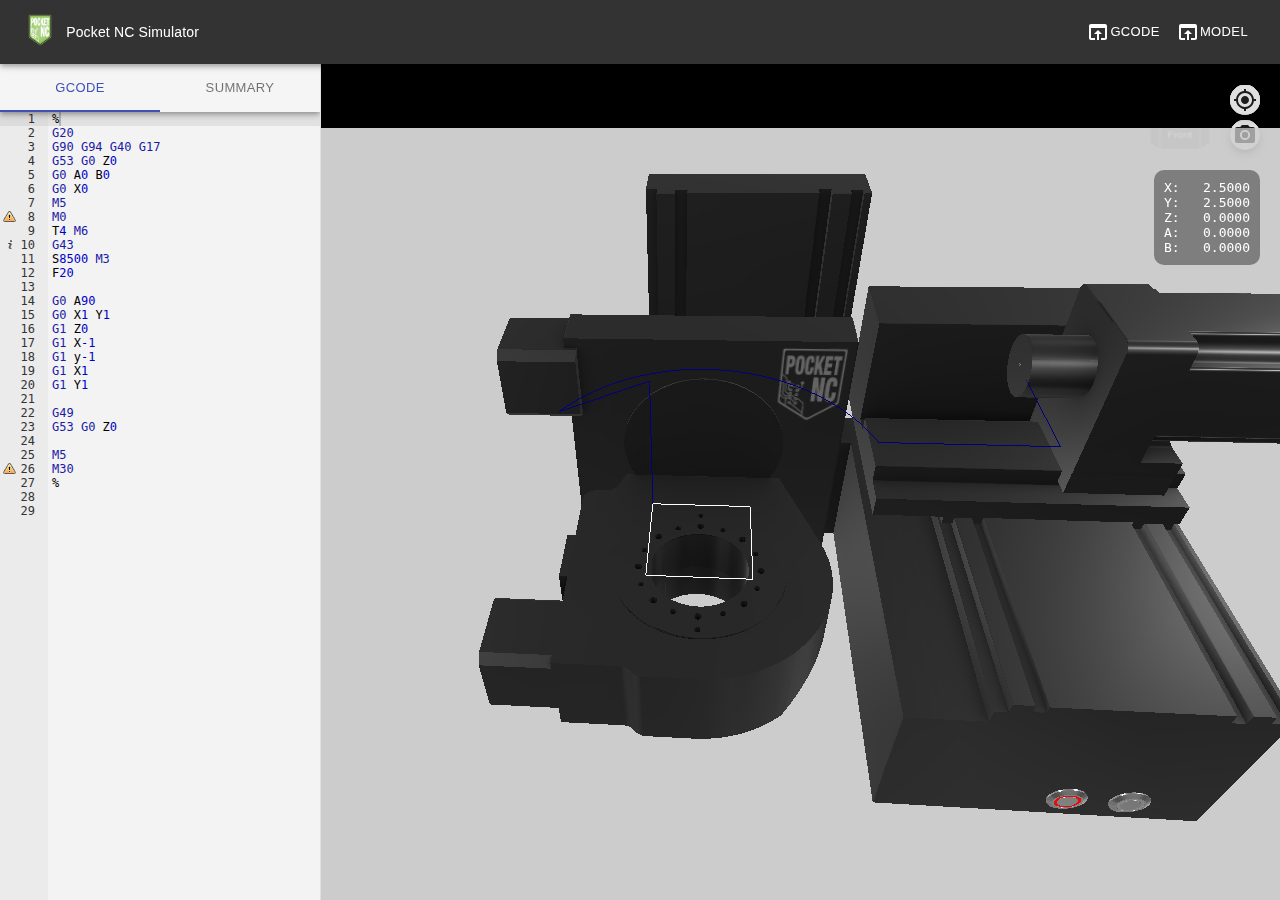
==== index.html @ 35b5594a "build of 8c4402a06e451d45c0bfb6185e08bb7ad044fc72, moved up from alpha" ====
<!doctype html><html lang="en"><head><meta charset="utf-8"><meta name="viewport" content="width=device-width,initial-scale=1,shrink-to-fit=no"><meta name="theme-color" content="#000000"><link rel="manifest" href="./manifest.json"><link rel="shortcut icon" href="./pocketnc.png"><title>Pocket NC Simulator</title><link href="./static/css/main.284e04ea.chunk.css" rel="stylesheet"></head><body><noscript>You need to enable JavaScript to run this app.</noscript><div id="root"></div><script>!function(l){function e(e){for(var r,t,n=e[0],o=e[1],u=e[2],f=0,i=[];f<n.length;f++)t=n[f],p[t]&&i.push(p[t][0]),p[t]=0;for(r in o)Object.prototype.hasOwnProperty.call(o,r)&&(l[r]=o[r]);for(s&&s(e);i.length;)i.shift()();return c.push.apply(c,u||[]),a()}function a(){for(var e,r=0;r<c.length;r++){for(var t=c[r],n=!0,o=1;o<t.length;o++){var u=t[o];0!==p[u]&&(n=!1)}n&&(c.splice(r--,1),e=f(f.s=t[0]))}return e}var t={},p={2:0},c=[];function f(e){if(t[e])return t[e].exports;var r=t[e]={i:e,l:!1,exports:{}};return l[e].call(r.exports,r,r.exports,f),r.l=!0,r.exports}f.m=l,f.c=t,f.d=function(e,r,t){f.o(e,r)||Object.defineProperty(e,r,{enumerable:!0,get:t})},f.r=function(e){"undefined"!=typeof Symbol&&Symbol.toStringTag&&Object.defineProperty(e,Symbol.toStringTag,{value:"Module"}),Object.defineProperty(e,"__esModule",{value:!0})},f.t=function(r,e){if(1&e&&(r=f(r)),8&e)return r;if(4&e&&"object"==typeof r&&r&&r.__esModule)return r;var t=Object.create(null);if(f.r(t),Object.defineProperty(t,"default",{enumerable:!0,value:r}),2&e&&"string"!=typeof r)for(var n in r)f.d(t,n,function(e){return r[e]}.bind(null,n));return t},f.n=function(e){var r=e&&e.__esModule?function(){return e.default}:function(){return e};return f.d(r,"a",r),r},f.o=function(e,r){return Object.prototype.hasOwnProperty.call(e,r)},f.p="./";var r=window.webpackJsonp=window.webpackJsonp||[],n=r.push.bind(r);r.push=e,r=r.slice();for(var o=0;o<r.length;o++)e(r[o]);var s=n;a()}([])</script><script src="./static/js/1.2fdef63e.chunk.js"></script><script src="./static/js/main.f4ecf0d5.chunk.js"></script></body></html>
---- static/css/main.284e04ea.chunk.css ----
body{margin:0;padding:0;font-family:sans-serif}.ace_tooltip{font:12px/normal Monaco,Menlo,Ubuntu Mono,Consolas,source-code-pro,monospace}.ace_blockNumber{color:#236e24}.ace_line{white-space:nowrap}.ace_scrollbar-h{display:none}.ace_scrollbar-v{background-color:hsla(0,0%,94.1%,.5);width:7px!important}.ace_scrollbar-v::-webkit-scrollbar{-webkit-appearance:none;width:7px}.ace_scrollbar-v::-webkit-scrollbar-thumb{border-radius:0;background-color:rgba(0,0,0,.5);-webkit-box-shadow:0 0 1px hsla(0,0%,100%,.5)}
/*# sourceMappingURL=main.284e04ea.chunk.css.map */
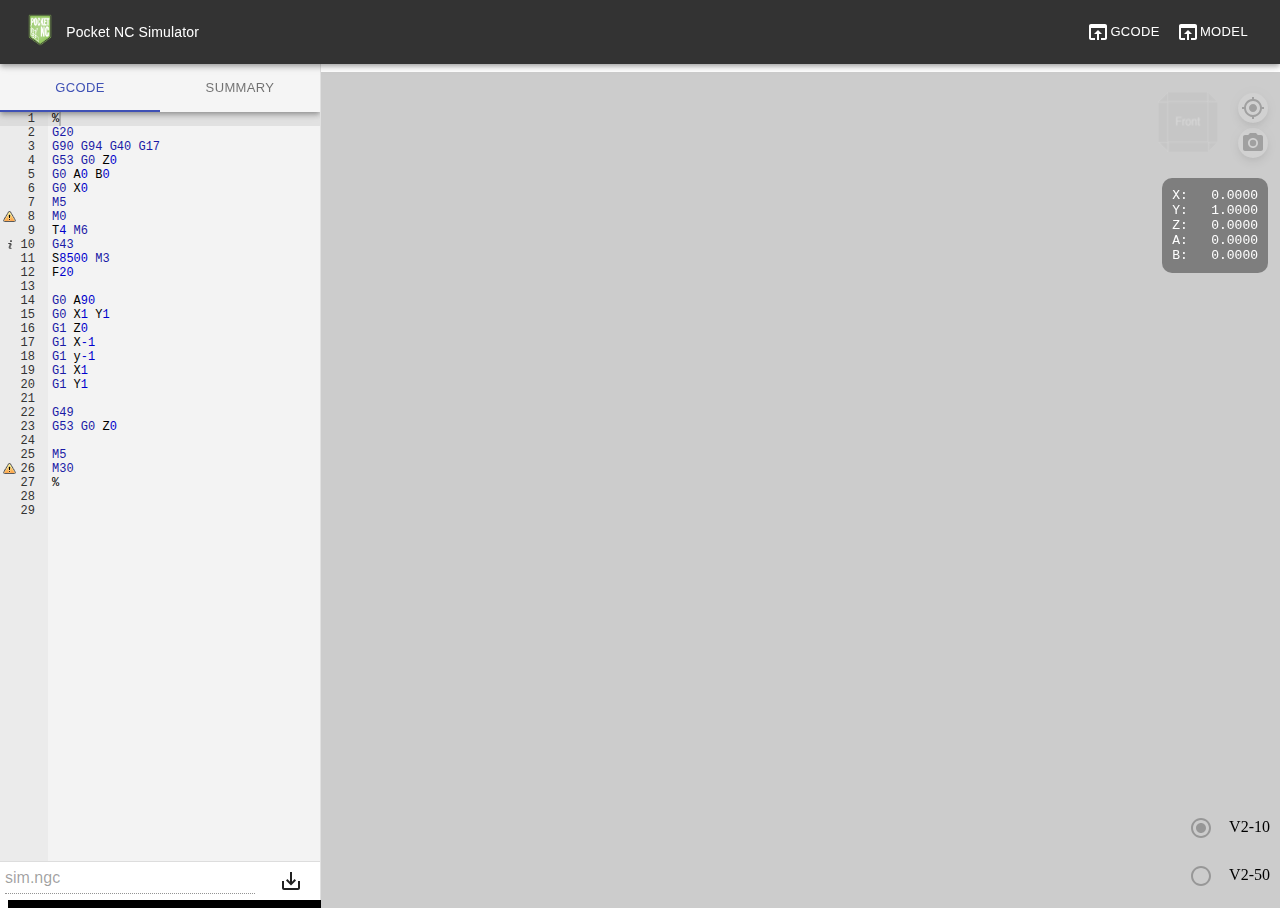
==== commit a0b06ec0: "build of e4789748ec064ad1f94e876369b65c2d57a1af9a v0.3.2" ====
--- a/index.html
+++ b/index.html
@@ -1 +1 @@
-<!doctype html><html lang="en"><head><meta charset="utf-8"><meta name="viewport" content="width=device-width,initial-scale=1,shrink-to-fit=no"><meta name="theme-color" content="#000000"><link rel="manifest" href="./manifest.json"><link rel="shortcut icon" href="./pocketnc.png"><title>Pocket NC Simulator</title><link href="./static/css/main.284e04ea.chunk.css" rel="stylesheet"></head><body><noscript>You need to enable JavaScript to run this app.</noscript><div id="root"></div><script>!function(l){function e(e){for(var r,t,n=e[0],o=e[1],u=e[2],f=0,i=[];f<n.length;f++)t=n[f],p[t]&&i.push(p[t][0]),p[t]=0;for(r in o)Object.prototype.hasOwnProperty.call(o,r)&&(l[r]=o[r]);for(s&&s(e);i.length;)i.shift()();return c.push.apply(c,u||[]),a()}function a(){for(var e,r=0;r<c.length;r++){for(var t=c[r],n=!0,o=1;o<t.length;o++){var u=t[o];0!==p[u]&&(n=!1)}n&&(c.splice(r--,1),e=f(f.s=t[0]))}return e}var t={},p={2:0},c=[];function f(e){if(t[e])return t[e].exports;var r=t[e]={i:e,l:!1,exports:{}};return l[e].call(r.exports,r,r.exports,f),r.l=!0,r.exports}f.m=l,f.c=t,f.d=function(e,r,t){f.o(e,r)||Object.defineProperty(e,r,{enumerable:!0,get:t})},f.r=function(e){"undefined"!=typeof Symbol&&Symbol.toStringTag&&Object.defineProperty(e,Symbol.toStringTag,{value:"Module"}),Object.defineProperty(e,"__esModule",{value:!0})},f.t=function(r,e){if(1&e&&(r=f(r)),8&e)return r;if(4&e&&"object"==typeof r&&r&&r.__esModule)return r;var t=Object.create(null);if(f.r(t),Object.defineProperty(t,"default",{enumerable:!0,value:r}),2&e&&"string"!=typeof r)for(var n in r)f.d(t,n,function(e){return r[e]}.bind(null,n));return t},f.n=function(e){var r=e&&e.__esModule?function(){return e.default}:function(){return e};return f.d(r,"a",r),r},f.o=function(e,r){return Object.prototype.hasOwnProperty.call(e,r)},f.p="./";var r=window.webpackJsonp=window.webpackJsonp||[],n=r.push.bind(r);r.push=e,r=r.slice();for(var o=0;o<r.length;o++)e(r[o]);var s=n;a()}([])</script><script src="./static/js/1.2fdef63e.chunk.js"></script><script src="./static/js/main.f4ecf0d5.chunk.js"></script></body></html>+<!doctype html><html lang="en"><head><meta charset="utf-8"><meta name="viewport" content="width=device-width,initial-scale=1,shrink-to-fit=no"><meta name="theme-color" content="#000000"><link rel="manifest" href="./manifest.json"><link rel="shortcut icon" href="./pocketnc.png"><title>Pocket NC Simulator</title><link href="./static/css/main.79a8f2b7.chunk.css" rel="stylesheet"></head><body><noscript>You need to enable JavaScript to run this app.</noscript><div id="root"></div><script>!function(l){function e(e){for(var r,t,n=e[0],o=e[1],u=e[2],f=0,i=[];f<n.length;f++)t=n[f],p[t]&&i.push(p[t][0]),p[t]=0;for(r in o)Object.prototype.hasOwnProperty.call(o,r)&&(l[r]=o[r]);for(s&&s(e);i.length;)i.shift()();return c.push.apply(c,u||[]),a()}function a(){for(var e,r=0;r<c.length;r++){for(var t=c[r],n=!0,o=1;o<t.length;o++){var u=t[o];0!==p[u]&&(n=!1)}n&&(c.splice(r--,1),e=f(f.s=t[0]))}return e}var t={},p={1:0},c=[];function f(e){if(t[e])return t[e].exports;var r=t[e]={i:e,l:!1,exports:{}};return l[e].call(r.exports,r,r.exports,f),r.l=!0,r.exports}f.m=l,f.c=t,f.d=function(e,r,t){f.o(e,r)||Object.defineProperty(e,r,{enumerable:!0,get:t})},f.r=function(e){"undefined"!=typeof Symbol&&Symbol.toStringTag&&Object.defineProperty(e,Symbol.toStringTag,{value:"Module"}),Object.defineProperty(e,"__esModule",{value:!0})},f.t=function(r,e){if(1&e&&(r=f(r)),8&e)return r;if(4&e&&"object"==typeof r&&r&&r.__esModule)return r;var t=Object.create(null);if(f.r(t),Object.defineProperty(t,"default",{enumerable:!0,value:r}),2&e&&"string"!=typeof r)for(var n in r)f.d(t,n,function(e){return r[e]}.bind(null,n));return t},f.n=function(e){var r=e&&e.__esModule?function(){return e.default}:function(){return e};return f.d(r,"a",r),r},f.o=function(e,r){return Object.prototype.hasOwnProperty.call(e,r)},f.p="./";var r=window.webpackJsonp=window.webpackJsonp||[],n=r.push.bind(r);r.push=e,r=r.slice();for(var o=0;o<r.length;o++)e(r[o]);var s=n;a()}([])</script><script src="./static/js/2.0e96bdbc.chunk.js"></script><script src="./static/js/main.83e97dee.chunk.js"></script></body></html>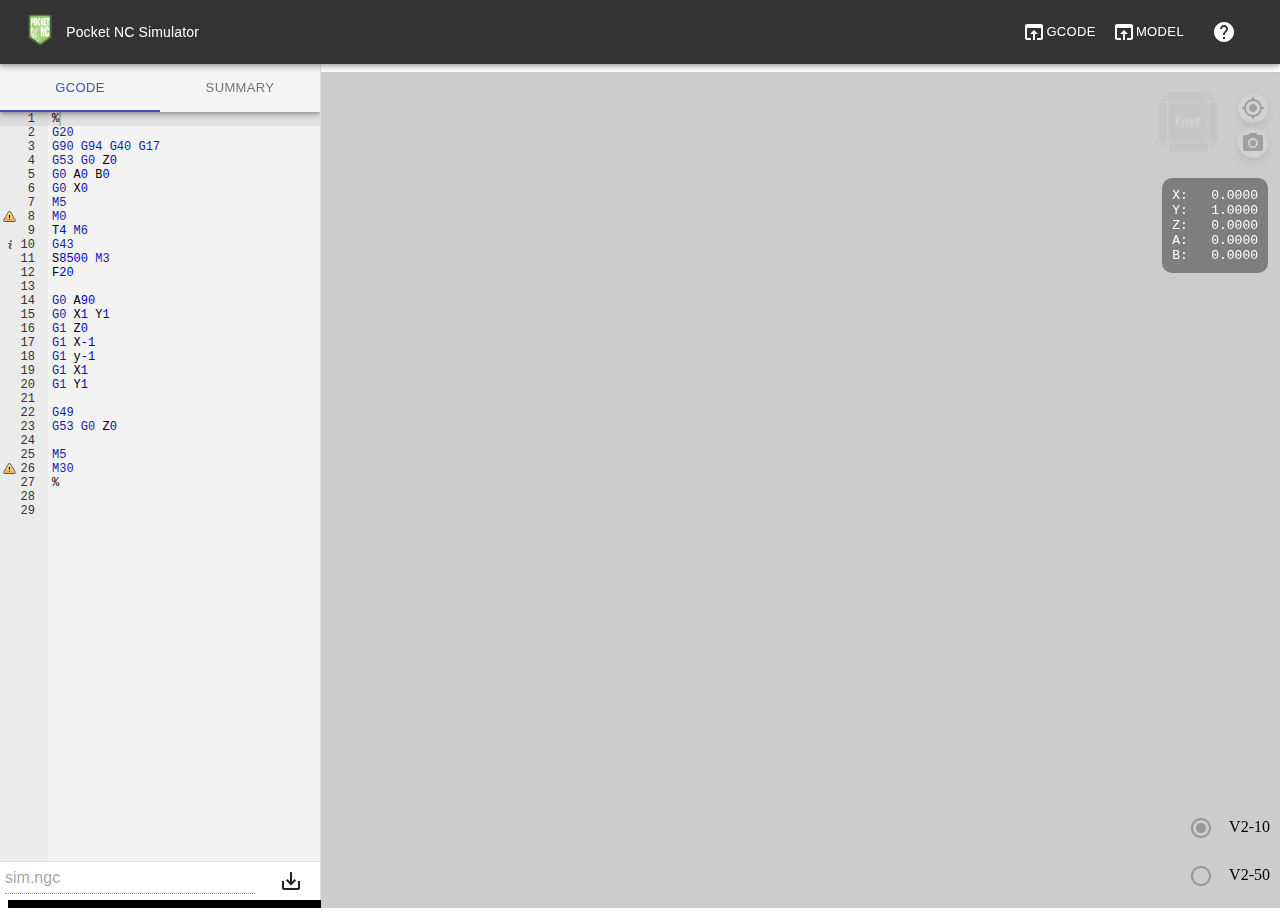
==== commit f11d6c38: "build of a2e79e578745624ffb7b9c3274a8faebe1efd6fb v0.3.4" ====
--- a/index.html
+++ b/index.html
@@ -1 +1 @@
-<!doctype html><html lang="en"><head><meta charset="utf-8"><meta name="viewport" content="width=device-width,initial-scale=1,shrink-to-fit=no"><meta name="theme-color" content="#000000"><link rel="manifest" href="./manifest.json"><link rel="shortcut icon" href="./pocketnc.png"><title>Pocket NC Simulator</title><link href="./static/css/main.79a8f2b7.chunk.css" rel="stylesheet"></head><body><noscript>You need to enable JavaScript to run this app.</noscript><div id="root"></div><script>!function(l){function e(e){for(var r,t,n=e[0],o=e[1],u=e[2],f=0,i=[];f<n.length;f++)t=n[f],p[t]&&i.push(p[t][0]),p[t]=0;for(r in o)Object.prototype.hasOwnProperty.call(o,r)&&(l[r]=o[r]);for(s&&s(e);i.length;)i.shift()();return c.push.apply(c,u||[]),a()}function a(){for(var e,r=0;r<c.length;r++){for(var t=c[r],n=!0,o=1;o<t.length;o++){var u=t[o];0!==p[u]&&(n=!1)}n&&(c.splice(r--,1),e=f(f.s=t[0]))}return e}var t={},p={1:0},c=[];function f(e){if(t[e])return t[e].exports;var r=t[e]={i:e,l:!1,exports:{}};return l[e].call(r.exports,r,r.exports,f),r.l=!0,r.exports}f.m=l,f.c=t,f.d=function(e,r,t){f.o(e,r)||Object.defineProperty(e,r,{enumerable:!0,get:t})},f.r=function(e){"undefined"!=typeof Symbol&&Symbol.toStringTag&&Object.defineProperty(e,Symbol.toStringTag,{value:"Module"}),Object.defineProperty(e,"__esModule",{value:!0})},f.t=function(r,e){if(1&e&&(r=f(r)),8&e)return r;if(4&e&&"object"==typeof r&&r&&r.__esModule)return r;var t=Object.create(null);if(f.r(t),Object.defineProperty(t,"default",{enumerable:!0,value:r}),2&e&&"string"!=typeof r)for(var n in r)f.d(t,n,function(e){return r[e]}.bind(null,n));return t},f.n=function(e){var r=e&&e.__esModule?function(){return e.default}:function(){return e};return f.d(r,"a",r),r},f.o=function(e,r){return Object.prototype.hasOwnProperty.call(e,r)},f.p="./";var r=window.webpackJsonp=window.webpackJsonp||[],n=r.push.bind(r);r.push=e,r=r.slice();for(var o=0;o<r.length;o++)e(r[o]);var s=n;a()}([])</script><script src="./static/js/2.0e96bdbc.chunk.js"></script><script src="./static/js/main.83e97dee.chunk.js"></script></body></html>+<!doctype html><html lang="en"><head><meta charset="utf-8"><meta name="viewport" content="width=device-width,initial-scale=1,shrink-to-fit=no"><meta name="theme-color" content="#000000"><link rel="manifest" href="./manifest.json"><link rel="shortcut icon" href="./pocketnc.png"><title>Pocket NC Simulator</title><link href="./static/css/main.79a8f2b7.chunk.css" rel="stylesheet"></head><body><noscript>You need to enable JavaScript to run this app.</noscript><div id="root"></div><script>!function(l){function e(e){for(var r,t,n=e[0],o=e[1],u=e[2],f=0,i=[];f<n.length;f++)t=n[f],p[t]&&i.push(p[t][0]),p[t]=0;for(r in o)Object.prototype.hasOwnProperty.call(o,r)&&(l[r]=o[r]);for(s&&s(e);i.length;)i.shift()();return c.push.apply(c,u||[]),a()}function a(){for(var e,r=0;r<c.length;r++){for(var t=c[r],n=!0,o=1;o<t.length;o++){var u=t[o];0!==p[u]&&(n=!1)}n&&(c.splice(r--,1),e=f(f.s=t[0]))}return e}var t={},p={1:0},c=[];function f(e){if(t[e])return t[e].exports;var r=t[e]={i:e,l:!1,exports:{}};return l[e].call(r.exports,r,r.exports,f),r.l=!0,r.exports}f.m=l,f.c=t,f.d=function(e,r,t){f.o(e,r)||Object.defineProperty(e,r,{enumerable:!0,get:t})},f.r=function(e){"undefined"!=typeof Symbol&&Symbol.toStringTag&&Object.defineProperty(e,Symbol.toStringTag,{value:"Module"}),Object.defineProperty(e,"__esModule",{value:!0})},f.t=function(r,e){if(1&e&&(r=f(r)),8&e)return r;if(4&e&&"object"==typeof r&&r&&r.__esModule)return r;var t=Object.create(null);if(f.r(t),Object.defineProperty(t,"default",{enumerable:!0,value:r}),2&e&&"string"!=typeof r)for(var n in r)f.d(t,n,function(e){return r[e]}.bind(null,n));return t},f.n=function(e){var r=e&&e.__esModule?function(){return e.default}:function(){return e};return f.d(r,"a",r),r},f.o=function(e,r){return Object.prototype.hasOwnProperty.call(e,r)},f.p="./";var r=window.webpackJsonp=window.webpackJsonp||[],n=r.push.bind(r);r.push=e,r=r.slice();for(var o=0;o<r.length;o++)e(r[o]);var s=n;a()}([])</script><script src="./static/js/2.7dc89366.chunk.js"></script><script src="./static/js/main.fa9e54ab.chunk.js"></script></body></html>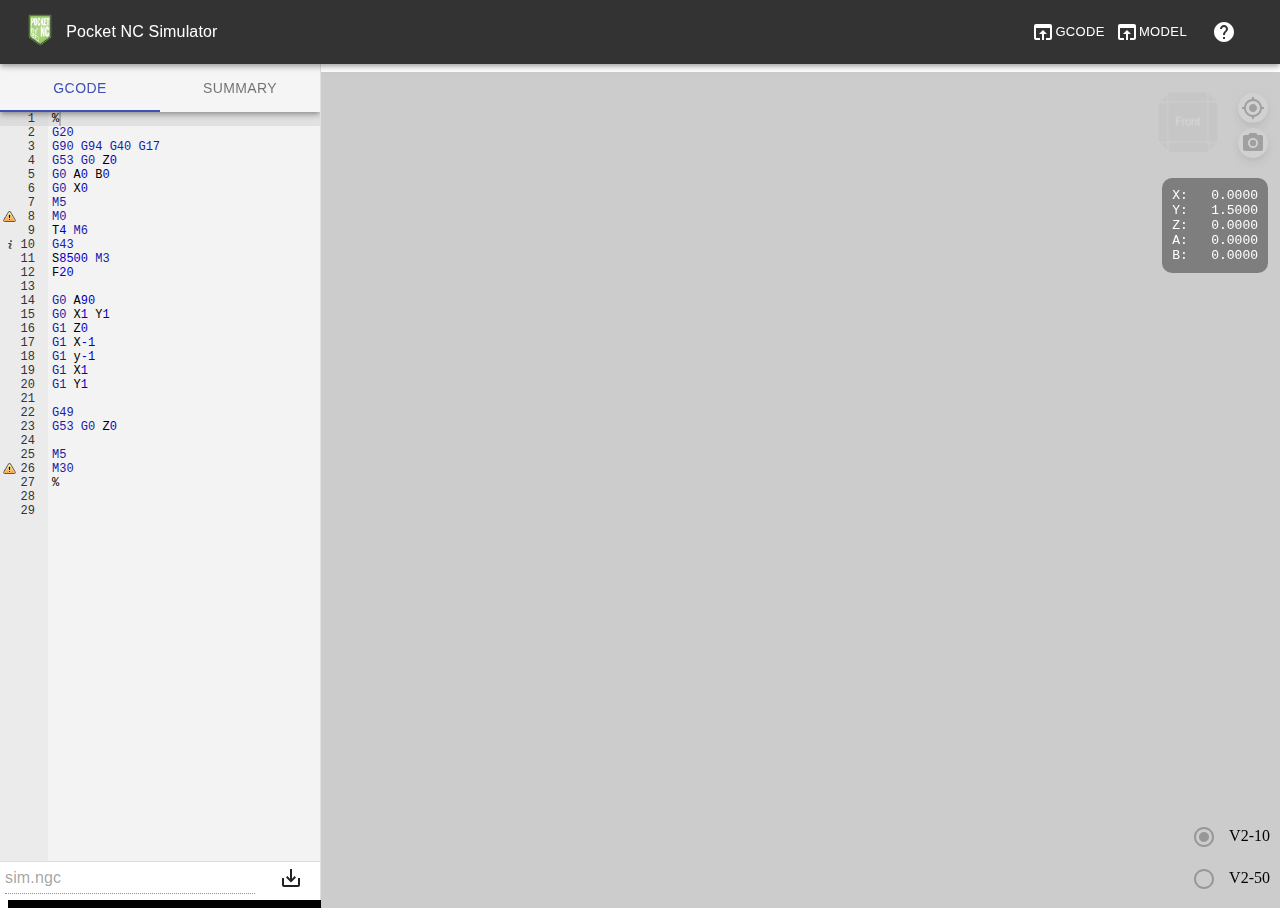
==== commit 8342a520: "build of 3bc541a1c36a37c38dba9a65763fe7633703e1a0 v0.4.1" ====
--- a/index.html
+++ b/index.html
@@ -1 +1 @@
-<!doctype html><html lang="en"><head><meta charset="utf-8"><meta name="viewport" content="width=device-width,initial-scale=1,shrink-to-fit=no"><meta name="theme-color" content="#000000"><link rel="manifest" href="./manifest.json"><link rel="shortcut icon" href="./pocketnc.png"><title>Pocket NC Simulator</title><link href="./static/css/main.79a8f2b7.chunk.css" rel="stylesheet"></head><body><noscript>You need to enable JavaScript to run this app.</noscript><div id="root"></div><script>!function(l){function e(e){for(var r,t,n=e[0],o=e[1],u=e[2],f=0,i=[];f<n.length;f++)t=n[f],p[t]&&i.push(p[t][0]),p[t]=0;for(r in o)Object.prototype.hasOwnProperty.call(o,r)&&(l[r]=o[r]);for(s&&s(e);i.length;)i.shift()();return c.push.apply(c,u||[]),a()}function a(){for(var e,r=0;r<c.length;r++){for(var t=c[r],n=!0,o=1;o<t.length;o++){var u=t[o];0!==p[u]&&(n=!1)}n&&(c.splice(r--,1),e=f(f.s=t[0]))}return e}var t={},p={1:0},c=[];function f(e){if(t[e])return t[e].exports;var r=t[e]={i:e,l:!1,exports:{}};return l[e].call(r.exports,r,r.exports,f),r.l=!0,r.exports}f.m=l,f.c=t,f.d=function(e,r,t){f.o(e,r)||Object.defineProperty(e,r,{enumerable:!0,get:t})},f.r=function(e){"undefined"!=typeof Symbol&&Symbol.toStringTag&&Object.defineProperty(e,Symbol.toStringTag,{value:"Module"}),Object.defineProperty(e,"__esModule",{value:!0})},f.t=function(r,e){if(1&e&&(r=f(r)),8&e)return r;if(4&e&&"object"==typeof r&&r&&r.__esModule)return r;var t=Object.create(null);if(f.r(t),Object.defineProperty(t,"default",{enumerable:!0,value:r}),2&e&&"string"!=typeof r)for(var n in r)f.d(t,n,function(e){return r[e]}.bind(null,n));return t},f.n=function(e){var r=e&&e.__esModule?function(){return e.default}:function(){return e};return f.d(r,"a",r),r},f.o=function(e,r){return Object.prototype.hasOwnProperty.call(e,r)},f.p="./";var r=window.webpackJsonp=window.webpackJsonp||[],n=r.push.bind(r);r.push=e,r=r.slice();for(var o=0;o<r.length;o++)e(r[o]);var s=n;a()}([])</script><script src="./static/js/2.7dc89366.chunk.js"></script><script src="./static/js/main.fa9e54ab.chunk.js"></script></body></html>+<!doctype html><html lang="en"><head><meta charset="utf-8"><meta name="viewport" content="width=device-width,initial-scale=1,shrink-to-fit=no"><meta name="theme-color" content="#000000"><link rel="manifest" href="./manifest.json"><link rel="shortcut icon" href="./pocketnc.png"><title>Pocket NC Simulator</title><link href="./static/css/main.79a8f2b7.chunk.css" rel="stylesheet"></head><body><noscript>You need to enable JavaScript to run this app.</noscript><div id="root"></div><script>!function(e){function r(r){for(var n,i,l=r[0],p=r[1],f=r[2],c=0,s=[];c<l.length;c++)i=l[c],Object.prototype.hasOwnProperty.call(o,i)&&o[i]&&s.push(o[i][0]),o[i]=0;for(n in p)Object.prototype.hasOwnProperty.call(p,n)&&(e[n]=p[n]);for(a&&a(r);s.length;)s.shift()();return u.push.apply(u,f||[]),t()}function t(){for(var e,r=0;r<u.length;r++){for(var t=u[r],n=!0,l=1;l<t.length;l++){var p=t[l];0!==o[p]&&(n=!1)}n&&(u.splice(r--,1),e=i(i.s=t[0]))}return e}var n={},o={1:0},u=[];function i(r){if(n[r])return n[r].exports;var t=n[r]={i:r,l:!1,exports:{}};return e[r].call(t.exports,t,t.exports,i),t.l=!0,t.exports}i.m=e,i.c=n,i.d=function(e,r,t){i.o(e,r)||Object.defineProperty(e,r,{enumerable:!0,get:t})},i.r=function(e){"undefined"!=typeof Symbol&&Symbol.toStringTag&&Object.defineProperty(e,Symbol.toStringTag,{value:"Module"}),Object.defineProperty(e,"__esModule",{value:!0})},i.t=function(e,r){if(1&r&&(e=i(e)),8&r)return e;if(4&r&&"object"==typeof e&&e&&e.__esModule)return e;var t=Object.create(null);if(i.r(t),Object.defineProperty(t,"default",{enumerable:!0,value:e}),2&r&&"string"!=typeof e)for(var n in e)i.d(t,n,function(r){return e[r]}.bind(null,n));return t},i.n=function(e){var r=e&&e.__esModule?function(){return e.default}:function(){return e};return i.d(r,"a",r),r},i.o=function(e,r){return Object.prototype.hasOwnProperty.call(e,r)},i.p="./";var l=this.webpackJsonpgcode_preview=this.webpackJsonpgcode_preview||[],p=l.push.bind(l);l.push=r,l=l.slice();for(var f=0;f<l.length;f++)r(l[f]);var a=p;t()}([])</script><script src="./static/js/2.ed4d4c10.chunk.js"></script><script src="./static/js/main.04c30f9b.chunk.js"></script></body></html>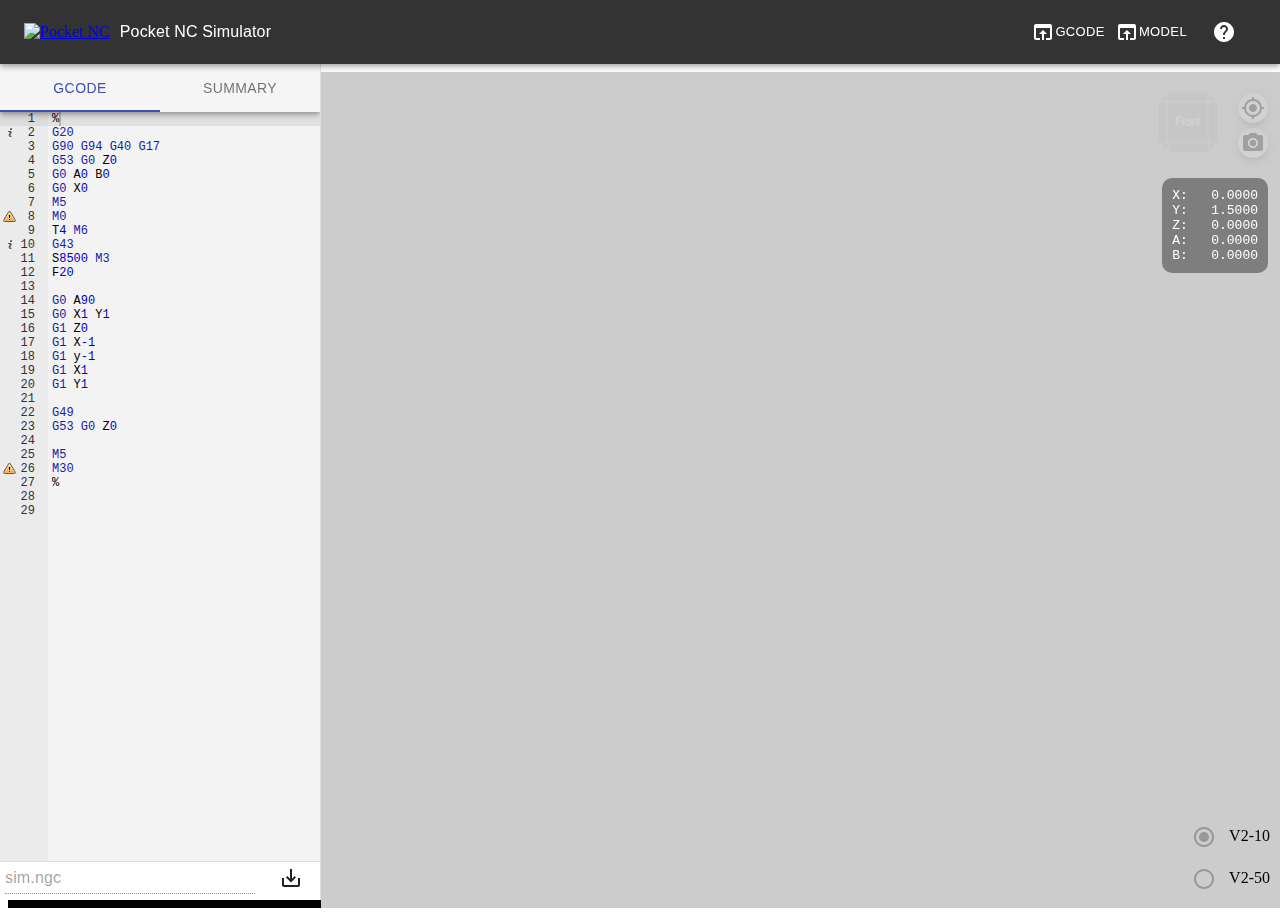
==== commit ade93a8d: "commit d1bfde54916574b6db5eeb19a04b69d1329f9222 - v0.6.1" ====
--- a/index.html
+++ b/index.html
@@ -1 +1 @@
-<!doctype html><html lang="en"><head><meta charset="utf-8"><meta name="viewport" content="width=device-width,initial-scale=1,shrink-to-fit=no"><meta name="theme-color" content="#000000"><link rel="manifest" href="./manifest.json"><link rel="shortcut icon" href="./pocketnc.png"><title>Pocket NC Simulator</title><link href="./static/css/main.79a8f2b7.chunk.css" rel="stylesheet"></head><body><noscript>You need to enable JavaScript to run this app.</noscript><div id="root"></div><script>!function(e){function r(r){for(var n,i,l=r[0],p=r[1],f=r[2],c=0,s=[];c<l.length;c++)i=l[c],Object.prototype.hasOwnProperty.call(o,i)&&o[i]&&s.push(o[i][0]),o[i]=0;for(n in p)Object.prototype.hasOwnProperty.call(p,n)&&(e[n]=p[n]);for(a&&a(r);s.length;)s.shift()();return u.push.apply(u,f||[]),t()}function t(){for(var e,r=0;r<u.length;r++){for(var t=u[r],n=!0,l=1;l<t.length;l++){var p=t[l];0!==o[p]&&(n=!1)}n&&(u.splice(r--,1),e=i(i.s=t[0]))}return e}var n={},o={1:0},u=[];function i(r){if(n[r])return n[r].exports;var t=n[r]={i:r,l:!1,exports:{}};return e[r].call(t.exports,t,t.exports,i),t.l=!0,t.exports}i.m=e,i.c=n,i.d=function(e,r,t){i.o(e,r)||Object.defineProperty(e,r,{enumerable:!0,get:t})},i.r=function(e){"undefined"!=typeof Symbol&&Symbol.toStringTag&&Object.defineProperty(e,Symbol.toStringTag,{value:"Module"}),Object.defineProperty(e,"__esModule",{value:!0})},i.t=function(e,r){if(1&r&&(e=i(e)),8&r)return e;if(4&r&&"object"==typeof e&&e&&e.__esModule)return e;var t=Object.create(null);if(i.r(t),Object.defineProperty(t,"default",{enumerable:!0,value:e}),2&r&&"string"!=typeof e)for(var n in e)i.d(t,n,function(r){return e[r]}.bind(null,n));return t},i.n=function(e){var r=e&&e.__esModule?function(){return e.default}:function(){return e};return i.d(r,"a",r),r},i.o=function(e,r){return Object.prototype.hasOwnProperty.call(e,r)},i.p="./";var l=this.webpackJsonpgcode_preview=this.webpackJsonpgcode_preview||[],p=l.push.bind(l);l.push=r,l=l.slice();for(var f=0;f<l.length;f++)r(l[f]);var a=p;t()}([])</script><script src="./static/js/2.ed4d4c10.chunk.js"></script><script src="./static/js/main.04c30f9b.chunk.js"></script></body></html>+<!doctype html><html lang="en"><head><meta charset="utf-8"><meta name="viewport" content="width=device-width,initial-scale=1,shrink-to-fit=no"><meta name="theme-color" content="#000000"><link rel="manifest" href="./manifest.json"><link rel="shortcut icon" href="./pocketnc.png"><script async src="https://www.googletagmanager.com/gtag/js?id=G-65CLHZ5K0F"></script><script>function gtag(){dataLayer.push(arguments)}window.dataLayer=window.dataLayer||[],gtag("js",new Date),gtag("config","G-65CLHZ5K0F")</script><title>Pocket NC Simulator</title><link href="./static/css/main.257a762d.chunk.css" rel="stylesheet"></head><body><noscript>You need to enable JavaScript to run this app.</noscript><div id="root"></div><script>!function(e){function r(r){for(var n,i,l=r[0],p=r[1],f=r[2],c=0,s=[];c<l.length;c++)i=l[c],Object.prototype.hasOwnProperty.call(o,i)&&o[i]&&s.push(o[i][0]),o[i]=0;for(n in p)Object.prototype.hasOwnProperty.call(p,n)&&(e[n]=p[n]);for(a&&a(r);s.length;)s.shift()();return u.push.apply(u,f||[]),t()}function t(){for(var e,r=0;r<u.length;r++){for(var t=u[r],n=!0,l=1;l<t.length;l++){var p=t[l];0!==o[p]&&(n=!1)}n&&(u.splice(r--,1),e=i(i.s=t[0]))}return e}var n={},o={1:0},u=[];function i(r){if(n[r])return n[r].exports;var t=n[r]={i:r,l:!1,exports:{}};return e[r].call(t.exports,t,t.exports,i),t.l=!0,t.exports}i.m=e,i.c=n,i.d=function(e,r,t){i.o(e,r)||Object.defineProperty(e,r,{enumerable:!0,get:t})},i.r=function(e){"undefined"!=typeof Symbol&&Symbol.toStringTag&&Object.defineProperty(e,Symbol.toStringTag,{value:"Module"}),Object.defineProperty(e,"__esModule",{value:!0})},i.t=function(e,r){if(1&r&&(e=i(e)),8&r)return e;if(4&r&&"object"==typeof e&&e&&e.__esModule)return e;var t=Object.create(null);if(i.r(t),Object.defineProperty(t,"default",{enumerable:!0,value:e}),2&r&&"string"!=typeof e)for(var n in e)i.d(t,n,function(r){return e[r]}.bind(null,n));return t},i.n=function(e){var r=e&&e.__esModule?function(){return e.default}:function(){return e};return i.d(r,"a",r),r},i.o=function(e,r){return Object.prototype.hasOwnProperty.call(e,r)},i.p="./";var l=this.webpackJsonpgcode_preview=this.webpackJsonpgcode_preview||[],p=l.push.bind(l);l.push=r,l=l.slice();for(var f=0;f<l.length;f++)r(l[f]);var a=p;t()}([])</script><script src="./static/js/2.fa08e5df.chunk.js"></script><script src="./static/js/main.b6e65d02.chunk.js"></script></body></html>